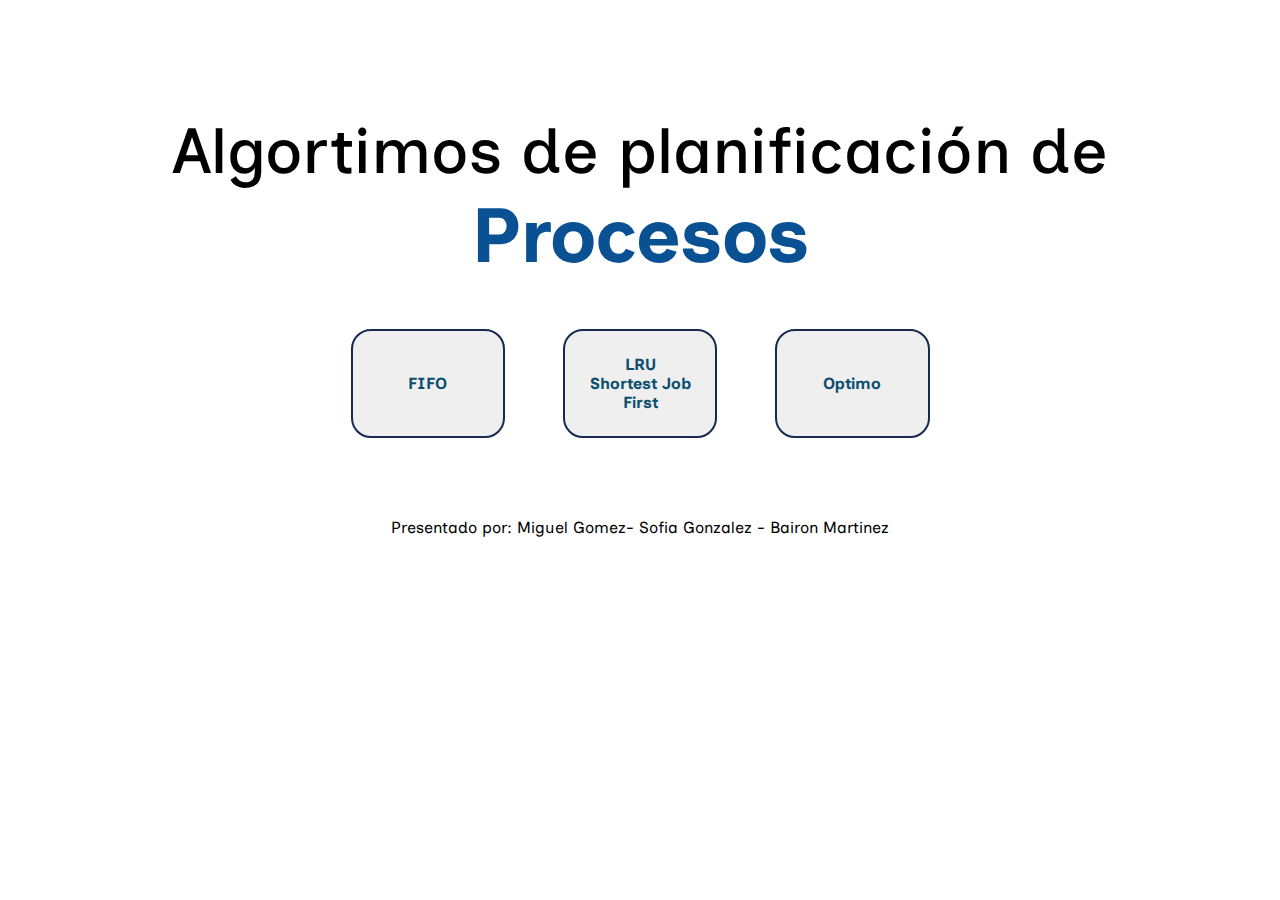
==== index.html @ 87089018 "first commit" ====
<!DOCTYPE html>
<html lang="en">
<head>
    <meta charset="UTF-8">
    <meta name="viewport" content="width=device-width, initial-scale=1.0">
    <title>Algortimos de planificación</title>
    <link rel="stylesheet" href="../css/styles.css">
    
</head>
<body>
    <section>
        <div class="content">
			<div class="textBox">
				<h2>Algortimos de  planificación de <br>
				<span> Procesos</span></h2>
				
			</div>
		</div>
		<div class="grid">
		    <button> <a href="./pages/fifo.html"> FIFO </a></button>
		    <button> <a href="./pages/lru.html"> LRU <br> Shortest Job First</a></button>
		    <button> <a href="./pages/optimo.html"> Optimo </a></button>
		</div>
		
    </section>
    <footer>
        Presentado por: Miguel Gomez- Sofia Gonzalez - Bairon Martinez
    </footer>
</body>
</html>
---- css/styles.css ----
@import url('https://fonts.googleapis.com/css2?family=Inclusive+Sans&display=swap');

*{
    margin: 0;
    padding: 0;
    box-sizing: border-box;
    font-family: 'Inclusive Sans', sans-serif;
}

body{
    padding:2rem;
    text-align:center;

}

table {
    border-collapse: collapse;
    width: 50%;
    margin: 20px auto;
  }

  th, td {
    border: 1px solid black;
    padding: 8px;
    text-align: center;
  }

  th {
    background-color: #f2f2f2;
  }

  .page-fault {
    color: red;
    font-weight: bold;
  }

  .performance {
    text-align: center;
    margin-top: 20px;
  }
  
  section{
	position: relative;
	width: 100%;
	height: 100%;
	padding: 80px;
	display: flex;
	justify-content: center;
	align-items: center;
	flex-direction: column;

}

.content{
	position: relative;
	width: 100%;
	display: flex;
	flex-direction: column;
	justify-content: space-between;
	align-items: center;
}
.content .textBox{
	position: relative;
	text-align: center;
}


.content .textBox h2{
	color: #000000;
	font-size: 4em;
	line-height: 1.4 em;
	font-weight: 500;
}

.content .textBox h2 span{
	color: #0a5193;
	font-size: 1.2em;
	font-weight: 900;
}

.grid{
	margin-top:3rem;
	display: grid;
	grid-template-columns: repeat(3,1fr);
	column-gap: 10%;
	grid-template-rows: repeat(1,1fr);
}

.grid button{
	padding: 1.5rem ;
	border-radius: 20px;
	border: 2px solid #182a4f;
	cursor: pointer;
}

.grid button:hover{
	background-color: #ffffa6;
}


.grid button a{
	text-decoration: none;
	color: #0d4f6f;
	font-size: 1.2em;
	font-weight: 900;
}
	

footer{
	display: flex;
	justify-content: center;
	align-items: center;

}

/* Media Query para pantallas más pequeñas */
@media screen and (max-width: 768px) {

	section{
		padding: 0;
		width: 100%;
	
	}
    .content .textBox h2{
		color: #000000;
		font-size: 2em;
		line-height: 1.4 em;
		font-weight: 500;
	}
	
	.grid{
		margin-top:3rem;
		display: grid;
		grid-template-columns: repeat(1,1fr);
		row-gap: 10%;
		grid-template-rows: repeat(3,1fr);
		margin-bottom: 2rem;
	}
	
	footer {
		margin-top: 2rem;
		padding: 15px;
	}
}
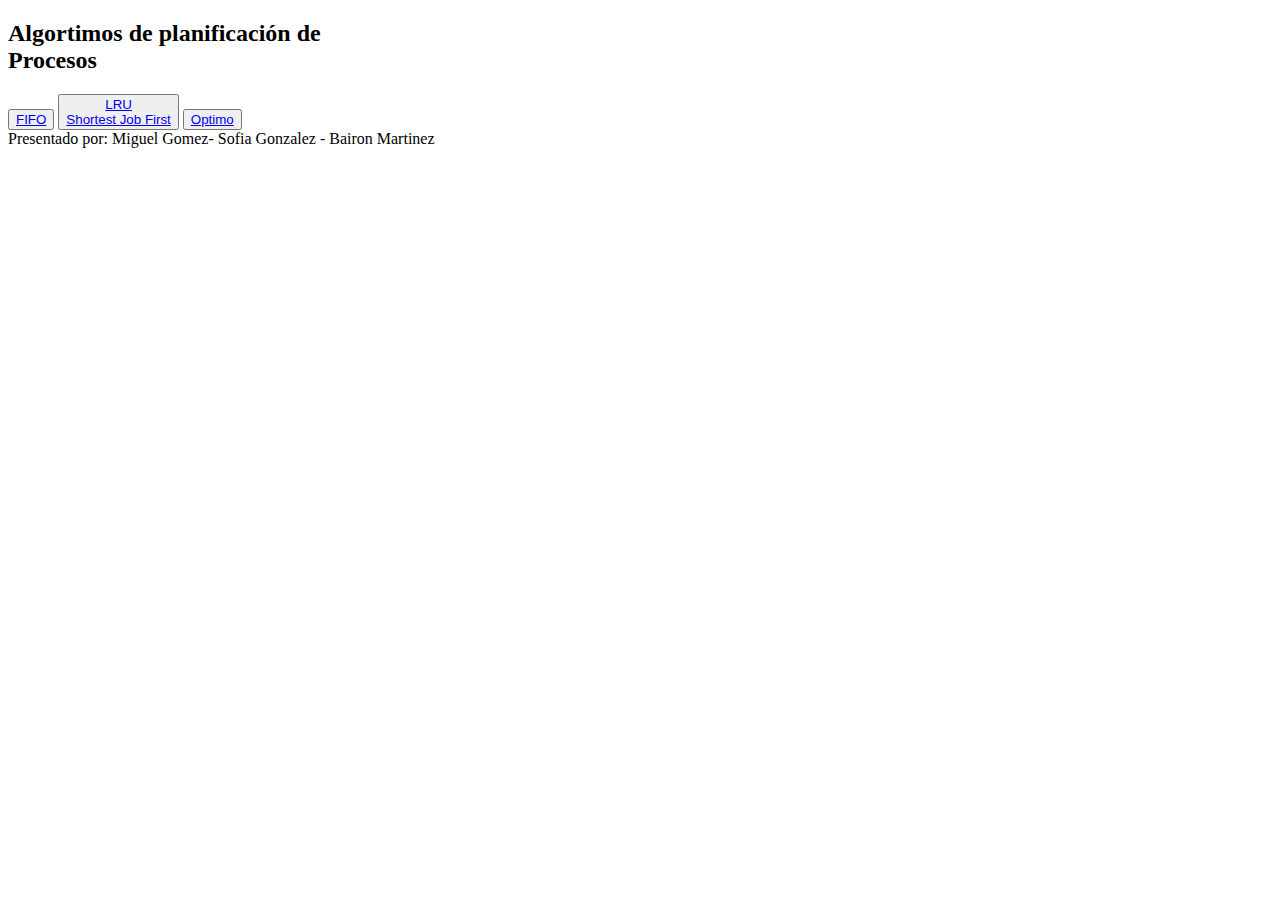
==== commit c3c07bd8: "fix" ====
--- a/index.html
+++ b/index.html
@@ -3,8 +3,8 @@
 <head>
     <meta charset="UTF-8">
     <meta name="viewport" content="width=device-width, initial-scale=1.0">
-    <title>Algortimos de planificación</title>
-    <link rel="stylesheet" href="../css/styles.css">
+    <title>Algortimos de paginación</title>
+    <link rel="stylesheet" href="styles.css">
     
 </head>
 <body>
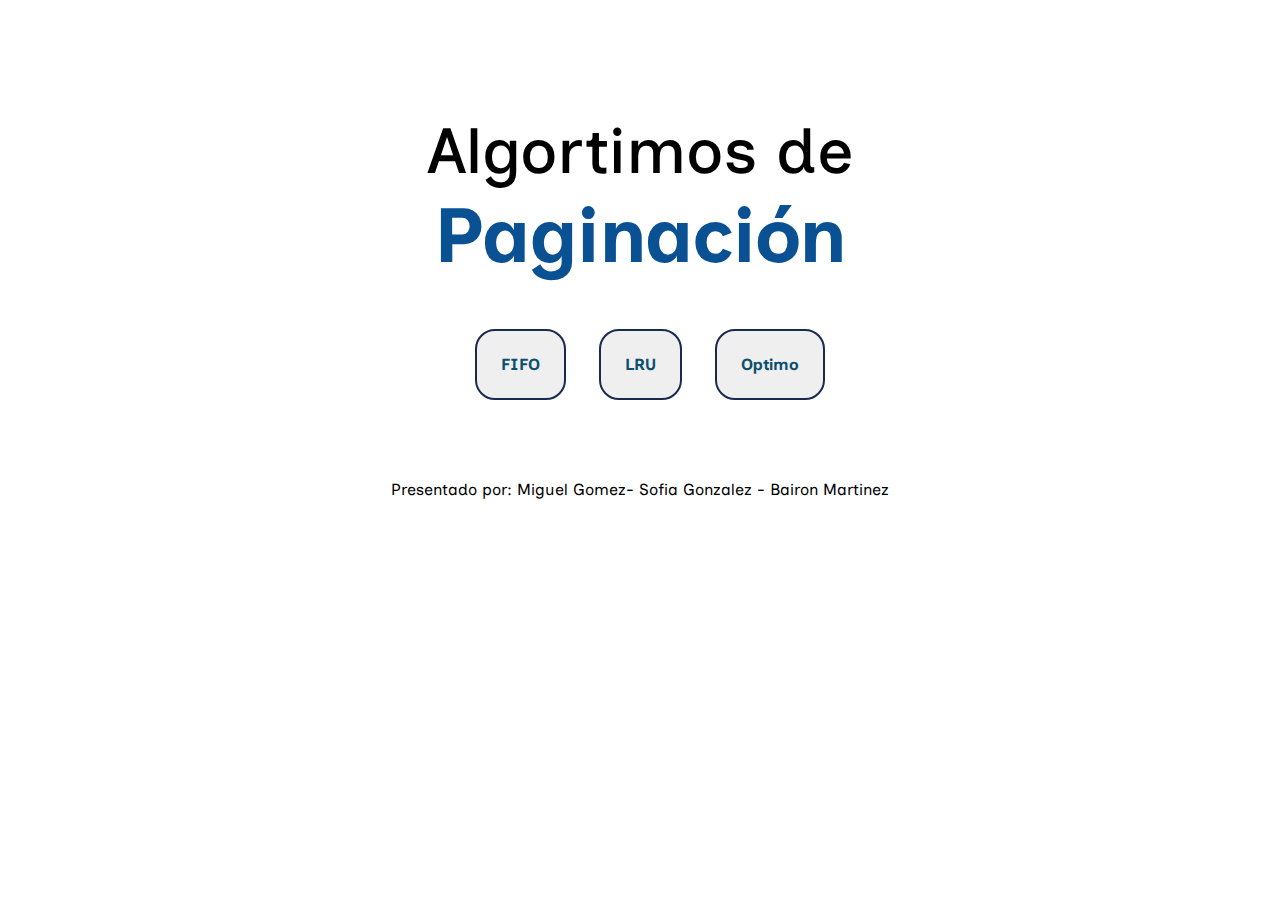
==== commit 25953b2a: "fix" ====
--- a/index.html
+++ b/index.html
@@ -11,14 +11,14 @@
     <section>
         <div class="content">
 			<div class="textBox">
-				<h2>Algortimos de  planificación de <br>
-				<span> Procesos</span></h2>
+				<h2>Algortimos  de <br>
+				<span> Paginación</span></h2>
 				
 			</div>
 		</div>
 		<div class="grid">
 		    <button> <a href="./pages/fifo.html"> FIFO </a></button>
-		    <button> <a href="./pages/lru.html"> LRU <br> Shortest Job First</a></button>
+		    <button> <a href="./pages/lru.html"> LRU</a></button>
 		    <button> <a href="./pages/optimo.html"> Optimo </a></button>
 		</div>
 		
--- a/styles.css
+++ b/styles.css
@@ -0,0 +1,144 @@
+@import url('https://fonts.googleapis.com/css2?family=Inclusive+Sans&display=swap');
+
+*{
+    margin: 0;
+    padding: 0;
+    box-sizing: border-box;
+    font-family: 'Inclusive Sans', sans-serif;
+}
+
+body{
+    padding:2rem;
+    text-align:center;
+
+}
+
+table {
+    border-collapse: collapse;
+    width: 50%;
+    margin: 20px auto;
+  }
+
+  th, td {
+    border: 1px solid black;
+    padding: 8px;
+    text-align: center;
+  }
+
+  th {
+    background-color: #f2f2f2;
+  }
+
+  .page-fault {
+    color: red;
+    font-weight: bold;
+  }
+
+  .performance {
+    text-align: center;
+    margin-top: 20px;
+  }
+  
+  section{
+	position: relative;
+	width: 100%;
+	height: 100%;
+	padding: 80px;
+	display: flex;
+	justify-content: center;
+	align-items: center;
+	flex-direction: column;
+
+}
+
+.content{
+	position: relative;
+	width: 100%;
+	display: flex;
+	flex-direction: column;
+	justify-content: space-between;
+	align-items: center;
+}
+.content .textBox{
+	position: relative;
+	text-align: center;
+}
+
+
+.content .textBox h2{
+	color: #000000;
+	font-size: 4em;
+	line-height: 1.4 em;
+	font-weight: 500;
+}
+
+.content .textBox h2 span{
+	color: #0a5193;
+	font-size: 1.2em;
+	font-weight: 900;
+}
+
+.grid{
+	margin-top:3rem;
+	display: grid;
+	grid-template-columns: repeat(3,1fr);
+	column-gap: 10%;
+	grid-template-rows: repeat(1,1fr);
+}
+
+.grid button{
+	padding: 1.5rem ;
+	border-radius: 20px;
+	border: 2px solid #182a4f;
+	cursor: pointer;
+}
+
+.grid button:hover{
+	background-color: #ffffa6;
+}
+
+
+.grid button a{
+	text-decoration: none;
+	color: #0d4f6f;
+	font-size: 1.2em;
+	font-weight: 900;
+}
+	
+
+footer{
+	display: flex;
+	justify-content: center;
+	align-items: center;
+
+}
+
+/* Media Query para pantallas más pequeñas */
+@media screen and (max-width: 768px) {
+
+	section{
+		padding: 0;
+		width: 100%;
+	
+	}
+    .content .textBox h2{
+		color: #000000;
+		font-size: 2em;
+		line-height: 1.4 em;
+		font-weight: 500;
+	}
+	
+	.grid{
+		margin-top:3rem;
+		display: grid;
+		grid-template-columns: repeat(1,1fr);
+		row-gap: 10%;
+		grid-template-rows: repeat(3,1fr);
+		margin-bottom: 2rem;
+	}
+	
+	footer {
+		margin-top: 2rem;
+		padding: 15px;
+	}
+}